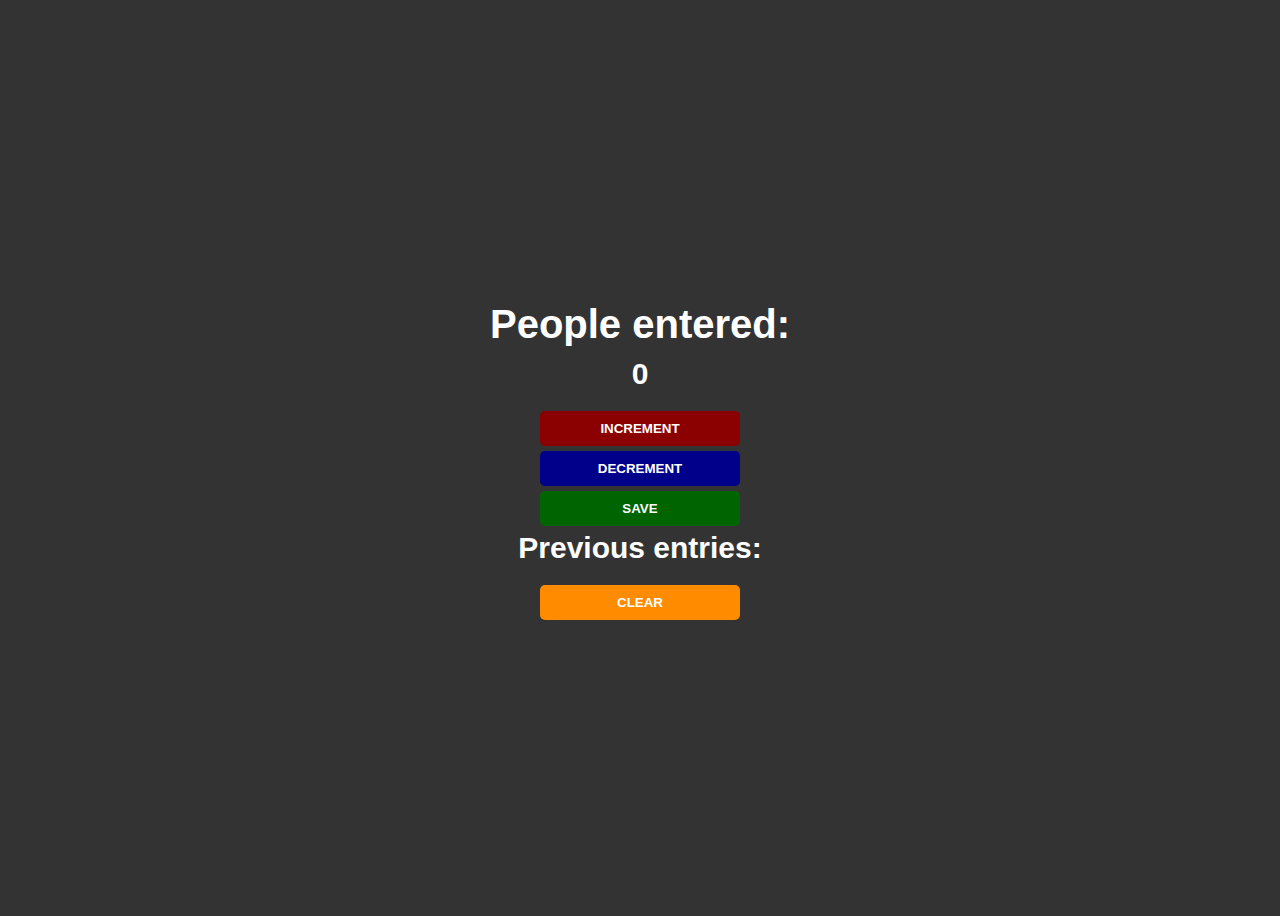
==== index.html @ 8f107f71 "added files via upload" ====
<!DOCTYPE html>
<html lang="en">
<head>
    <meta charset="UTF-8">
    <meta name="viewport" content="width=device-width, initial-scale=1.0">
    <link rel="stylesheet" href="style.css">
    <title>My People Counter</title>
</head>
<body>
    
    <h1>People entered:</h1>
    <h2 id="count-el">0</h2>

    <div class="buttons">
        <button id="increment-btn" onclick="increment()">INCREMENT</button>
        <button id="remove-btn" onclick="remove()">DECREMENT</button>
        <button id="save-btn" onclick="save()">SAVE</button>
    </div>
    <p id="save-el">Previous entries: </p>
    <button id="clear-btn" onclick="reset()">CLEAR</button>
    <script src="index.js"></script>
</body>
</html>
---- style.css ----
body {
    background-color: #333;
    background-size: cover;
    font-family: -apple-system, BlinkMacSystemFont, 'Segoe UI', Roboto, Oxygen, Ubuntu, Cantarell, 'Open Sans', 'Helvetica Neue', sans-serif;
    font-weight: bold;
    text-align: center;
    color: #fff;
    display: flex;
    align-items: center;
    justify-content: center;
    flex-direction: column;
    min-height: 100vh;
}

h1 {
    font-size: 40px;
    margin-top: 10px;
    margin-bottom: 10px;
}

h2, p {
    font-size: 30px;
    margin-top: 0;
    margin-bottom: 20px;
}


button {
    border: none;
    padding-top: 10px;
    padding-bottom: 10px;
    color: white;
    font-weight: bold;
    width: 200px;
    margin-bottom: 5px;
    border-radius: 5px;
    cursor: pointer;
}

.buttons{
    display:flex;
    justify-content: center;
    align-items: center;
    flex-direction: column;
}

#increment-btn {
    background: darkred;
}

#save-btn {
    background: darkgreen;
}

#remove-btn {
    background: darkblue;
}

#clear-btn {
    background: darkorange;
}
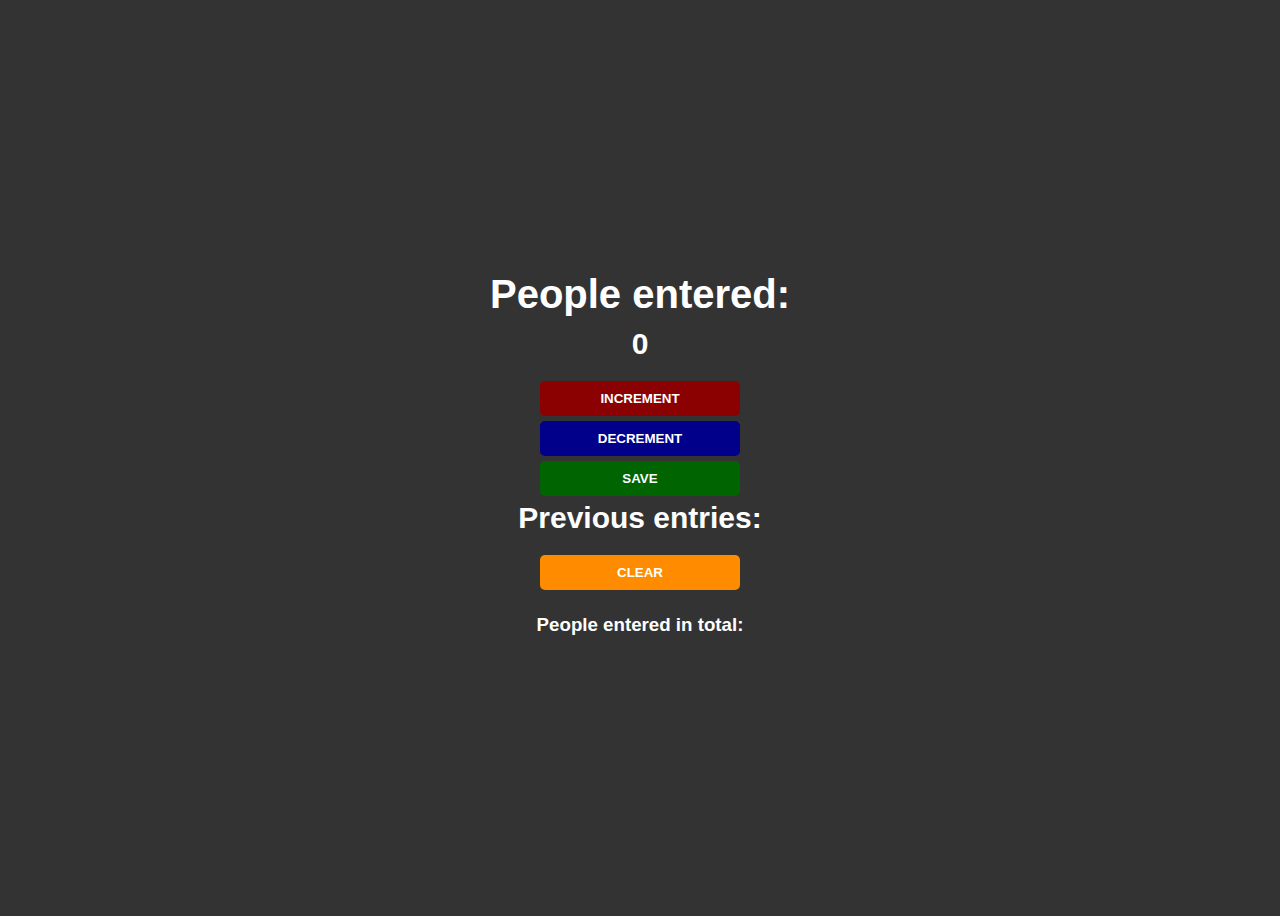
==== commit 9475a2f0: "Update index.html" ====
--- a/index.html
+++ b/index.html
@@ -18,6 +18,7 @@
     </div>
     <p id="save-el">Previous entries: </p>
     <button id="clear-btn" onclick="reset()">CLEAR</button>
+    <h3 id="total-el">People entered in total: </h3>
     <script src="index.js"></script>
 </body>
-</html>+</html>
